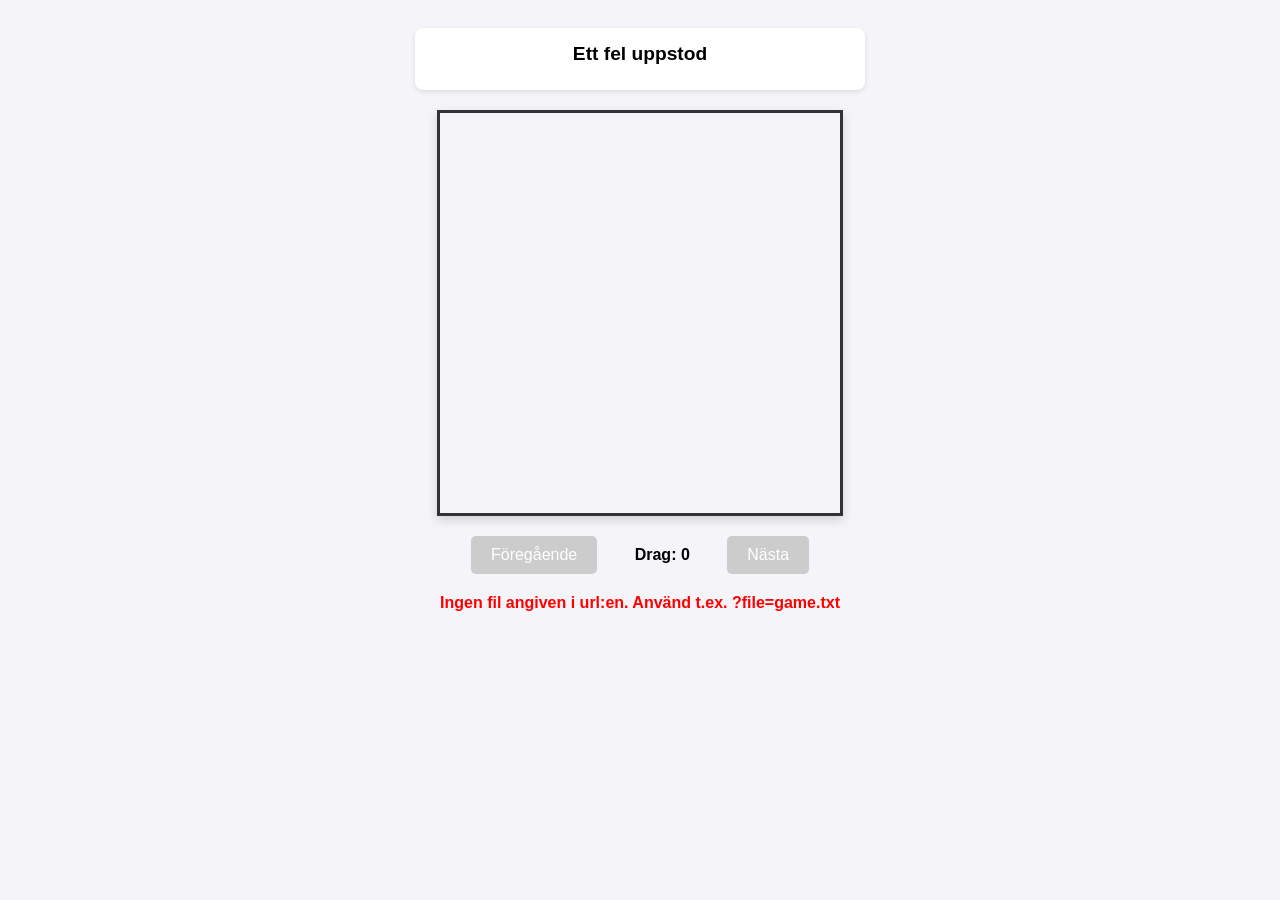
==== index.html @ 21b0f20f "Källkoden..." ====
﻿<!DOCTYPE html>
<html lang="sv">
<head>
    <meta charset="UTF-8">
    <meta name="viewport" content="width=device-width, initial-scale=1.0">
    <title>Schackvisare</title>
    <style>
        body {
            font-family: Arial, sans-serif;
            display: flex;
            flex-direction: column;
            align-items: center;
            background-color: #f4f4f9;
            padding: 20px;
        }

        #info-container {
            background: #fff;
            padding: 15px 25px;
            border-radius: 8px;
            box-shadow: 0 2px 5px rgba(0,0,0,0.1);
            margin-bottom: 20px;
            text-align: center;
            max-width: 400px;
            width: 100%;
        }

            #info-container h2 {
                margin: 0 0 10px 0;
                font-size: 1.2rem;
            }

            #info-container p {
                margin: 4px 0;
                color: #555;
            }

        #board {
            display: grid;
            grid-template-columns: repeat(8, 50px);
            grid-template-rows: repeat(8, 50px);
            border: 3px solid #333;
            box-shadow: 0 4px 10px rgba(0,0,0,0.15);
        }

        .square {
            width: 50px;
            height: 50px;
            display: flex;
            align-items: center;
            justify-content: center;
            font-size: 32px;
            user-select: none;
        }

        .white-square {
            background-color: #f0d9b5;
        }

        .black-square {
            background-color: #b58863;
        }

        #controls {
            margin-top: 20px;
            display: flex;
            gap: 15px;
            align-items: center;
        }

        button {
            padding: 10px 20px;
            font-size: 16px;
            cursor: pointer;
            border: none;
            background-color: #4CAF50;
            color: white;
            border-radius: 5px;
            transition: background-color 0.2s;
        }

            button:disabled {
                background-color: #ccc;
                cursor: not-allowed;
            }

            button:hover:not(:disabled) {
                background-color: #45a049;
            }

        #move-counter {
            font-weight: bold;
            min-width: 100px;
            text-align: center;
        }

        #error-message {
            color: red;
            font-weight: bold;
            margin-top: 20px;
        }
    </style>
</head>
<body>

    <div id="info-container">
        <h2 id="game-title">Laddar parti...</h2>
        <p id="game-date"></p>
        <p id="game-players"></p>
    </div>

    <div id="board"></div>

    <div id="controls">
        <button id="prev-btn" onclick="prevMove()" disabled>Föregående</button>
        <span id="move-counter">Drag: 0</span>
        <button id="next-btn" onclick="nextMove()" disabled>Nästa</button>
    </div>

    <div id="error-message"></div>

    <script>
        // Unicode-symboler för schackpjäser
        const PIECES = {
            'R': '♖', 'N': '♘', 'B': '♗', 'Q': '♕', 'K': '♔', 'P': '♙', // Vita
            'r': '♜', 'n': '♞', 'b': '♝', 'q': '♛', 'k': '♚', 'p': '♟'  // Svarta
        };

        // Ursprunglig uppställning
        const INITIAL_BOARD = [
            ['r', 'n', 'b', 'q', 'k', 'b', 'n', 'r'],
            ['p', 'p', 'p', 'p', 'p', 'p', 'p', 'p'],
            ['', '', '', '', '', '', '', ''],
            ['', '', '', '', '', '', '', ''],
            ['', '', '', '', '', '', '', ''],
            ['', '', '', '', '', '', '', ''],
            ['P', 'P', 'P', 'P', 'P', 'P', 'P', 'P'],
            ['R', 'N', 'B', 'Q', 'K', 'B', 'N', 'R']
        ];

        let moveHistory = []; // Innehåller brädets tillstånd efter varje drag
        let movesList = [];
        let currentMoveIndex = 0;

        // Hämta querystring parameter (t.ex. ?file=game.txt)
        const urlParams = new URLSearchParams(window.location.search);
        const fileName = urlParams.get('file');

        if (!fileName) {
            showError("Ingen fil angiven i url:en. Använd t.ex. ?file=game.txt");
        } else {
            loadGameFile(fileName);
        }

        async function loadGameFile(file) {
            try {
                const response = await fetch(file);
                if (!response.ok) throw new Error(`Kunde inte ladda filen: ${response.statusText}`);

                const text = await response.text();
                parseAndInitGame(text.trim());
            } catch (err) {
                showError("Fel vid inläsning av filen: " + err.message);
            }
        }

        function parseAndInitGame(data) {
            const parts = data.split(';');
            if (parts.length < 4) {
                showError("Filformatet är ogiltigt.");
                return;
            }

            const title = parts[0];
            const date = parts[1];
            const whitePlayer = parts[2];
            const blackPlayer = parts[3];
            movesList = parts.slice(4).filter(m => m.trim() !== "");

            // Uppdatera info-gränssnittet
            document.getElementById('game-title').innerText = title;
            document.getElementById('game-date').innerText = `Startdatum: ${date}`;
            document.getElementById('game-players').innerText = `Vit: ${whitePlayer} - Svart:${blackPlayer}`;

            // Generera historiken över alla brädtillstånd
            buildMoveHistory();

            // Rendera startpositionen
            renderBoard();
            updateControls();
        }

        function parseCoordinate(coordStr) {
            // Omvandlar t.ex. "H2" till matrisindex [row, col]
            const colLetter = coordStr.charAt(0).toUpperCase();
            const rowNum = parseInt(coordStr.charAt(1), 10);

            const col = colLetter.charCodeAt(0) - 'A'.charCodeAt(0);
            const row = 8 - rowNum;
            return { row, col };
        }

        function buildMoveHistory() {
            // Djupkopiera startbrädet
            let currentBoard = INITIAL_BOARD.map(row => [...row]);
            moveHistory.push(currentBoard.map(row => [...row]));

            for (let move of movesList) {
                const [fromStr, toStr] = move.split('-');
                if (!fromStr || !toStr) continue;

                const from = parseCoordinate(fromStr);
                const to = parseCoordinate(toStr);

                let piece = currentBoard[from.row][from.col];

                // Töm ursprungsrutan och placera pjäsen på målrutan
                currentBoard[from.row][from.col] = '';
                currentBoard[to.row][to.col] = piece;

                // --- Speciallogik 1: Rockad ---
                if ((piece === 'K' || piece === 'k') && Math.abs(from.col - to.col) === 2) {
                    if (to.col > from.col) { // Kort rockad
                        const rook = currentBoard[from.row][7];
                        currentBoard[from.row][7] = '';
                        currentBoard[from.row][5] = rook;
                    } else if (to.col < from.col) { // Lång rockad
                        const rook = currentBoard[from.row][0];
                        currentBoard[from.row][0] = '';
                        currentBoard[from.row][3] = rook;
                    }
                }

                // --- Speciallogik 2: Bondepromovorering (blir Drottning) ---
                // Vit bonde 'P' som når rad 0 (rad 8 på brädet)
                if (piece === 'P' && to.row === 0) {
                    currentBoard[to.row][to.col] = 'Q';
                }
                // Svart bonde 'p' som når rad 7 (rad 1 på brädet)
                if (piece === 'p' && to.row === 7) {
                    currentBoard[to.row][to.col] = 'q';
                }

                // Spara det nya tillståndet i historiken
                moveHistory.push(currentBoard.map(row => [...row]));
            }
        }

        function renderBoard() {
            const boardElement = document.getElementById('board');
            boardElement.innerHTML = '';

            const boardState = moveHistory[currentMoveIndex];

            for (let r = 0; r < 8; r++) {
                for (let c = 0; c < 8; c++) {
                    const square = document.createElement('div');
                    const isWhiteSquare = (r + c) % 2 === 0;
                    square.className = `square ${isWhiteSquare ? 'white-square' : 'black-square'}`;

                    const pieceKey = boardState[r][c];
                    if (pieceKey) {
                        square.innerText = PIECES[pieceKey] || pieceKey;
                    }

                    boardElement.appendChild(square);
                }
            }
        }

        function updateControls() {
            document.getElementById('move-counter').innerText = `Drag: ${currentMoveIndex}/${moveHistory.length - 1}`;
            document.getElementById('prev-btn').disabled = currentMoveIndex === 0;
            document.getElementById('next-btn').disabled = currentMoveIndex === moveHistory.length - 1;
        }

        function nextMove() {
            if (currentMoveIndex < moveHistory.length - 1) {
                currentMoveIndex++;
                renderBoard();
                updateControls();
            }
        }

        function prevMove() {
            if (currentMoveIndex > 0) {
                currentMoveIndex--;
                renderBoard();
                updateControls();
            }
        }

        function showError(msg) {
            document.getElementById('game-title').innerText = "Ett fel uppstod";
            document.getElementById('error-message').innerText = msg;
        }
    </script>
</body>
</html>
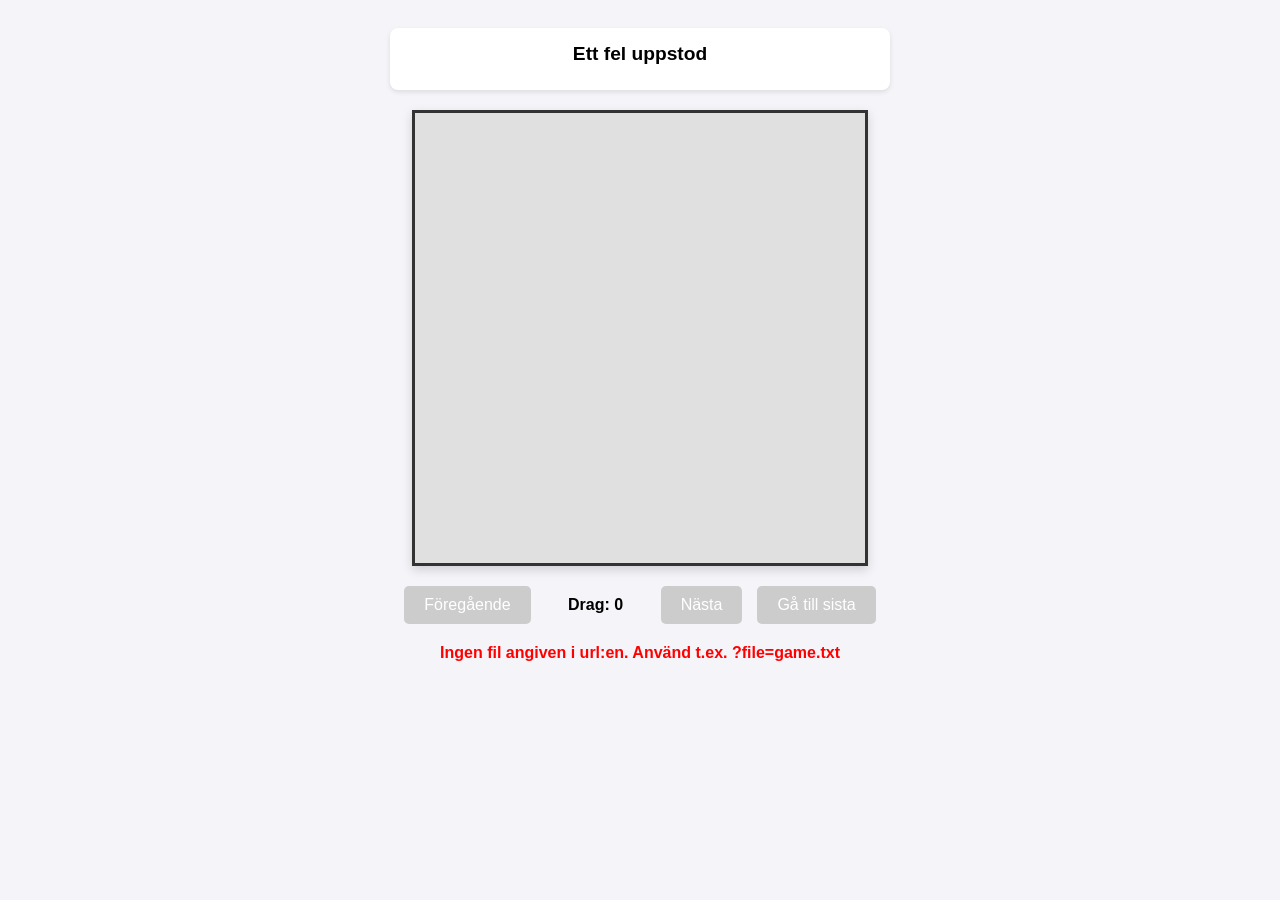
==== commit dfa57f7e: "Stöd för att hoppa till sista och för att navigera med tangenterna." ====
--- a/index.html
+++ b/index.html
@@ -1,299 +1,355 @@
 ﻿<!DOCTYPE html>
 <html lang="sv">
 <head>
-    <meta charset="UTF-8">
-    <meta name="viewport" content="width=device-width, initial-scale=1.0">
-    <title>Schackvisare</title>
-    <style>
-        body {
-            font-family: Arial, sans-serif;
-            display: flex;
-            flex-direction: column;
-            align-items: center;
-            background-color: #f4f4f9;
-            padding: 20px;
-        }
-
-        #info-container {
-            background: #fff;
-            padding: 15px 25px;
-            border-radius: 8px;
-            box-shadow: 0 2px 5px rgba(0,0,0,0.1);
-            margin-bottom: 20px;
-            text-align: center;
-            max-width: 400px;
-            width: 100%;
-        }
-
-            #info-container h2 {
-                margin: 0 0 10px 0;
-                font-size: 1.2rem;
-            }
-
-            #info-container p {
-                margin: 4px 0;
-                color: #555;
-            }
-
-        #board {
-            display: grid;
-            grid-template-columns: repeat(8, 50px);
-            grid-template-rows: repeat(8, 50px);
-            border: 3px solid #333;
-            box-shadow: 0 4px 10px rgba(0,0,0,0.15);
-        }
-
-        .square {
-            width: 50px;
-            height: 50px;
-            display: flex;
-            align-items: center;
-            justify-content: center;
-            font-size: 32px;
-            user-select: none;
-        }
-
-        .white-square {
-            background-color: #f0d9b5;
-        }
-
-        .black-square {
-            background-color: #b58863;
-        }
-
-        #controls {
-            margin-top: 20px;
-            display: flex;
-            gap: 15px;
-            align-items: center;
-        }
-
-        button {
-            padding: 10px 20px;
-            font-size: 16px;
-            cursor: pointer;
-            border: none;
-            background-color: #4CAF50;
-            color: white;
-            border-radius: 5px;
-            transition: background-color 0.2s;
-        }
-
-            button:disabled {
-                background-color: #ccc;
-                cursor: not-allowed;
-            }
-
-            button:hover:not(:disabled) {
-                background-color: #45a049;
-            }
-
-        #move-counter {
-            font-weight: bold;
-            min-width: 100px;
-            text-align: center;
-        }
-
-        #error-message {
-            color: red;
-            font-weight: bold;
-            margin-top: 20px;
-        }
-    </style>
+  <meta charset="UTF-8">
+  <meta name="viewport" content="width=device-width, initial-scale=1.0">
+  <title>Schackvisare</title>
+  <style>
+    body {
+      font-family: Arial, sans-serif;
+      display: flex;
+      flex-direction: column;
+      align-items: center;
+      background-color: #f4f4f9;
+      padding: 20px;
+    }
+
+    #info-container {
+      background: #fff;
+      padding: 15px 25px;
+      border-radius: 8px;
+      box-shadow: 0 2px 5px rgba(0,0,0,0.1);
+      margin-bottom: 20px;
+      text-align: center;
+      max-width: 450px;
+      width: 100%;
+    }
+
+    #info-container h2 {
+      margin: 0 0 10px 0;
+      font-size: 1.2rem;
+    }
+
+    #info-container p {
+      margin: 4px 0;
+      color: #555;
+    }
+
+    #board {
+      display: grid;
+      grid-template-columns: 25px repeat(8, 50px) 25px;
+      grid-template-rows: 25px repeat(8, 50px) 25px;
+      border: 3px solid #333;
+      box-shadow: 0 4px 10px rgba(0,0,0,0.15);
+      background-color: #e0e0e0;
+    }
+
+    .square {
+      width: 50px;
+      height: 50px;
+      display: flex;
+      align-items: center;
+      justify-content: center;
+      font-size: 32px;
+      user-select: none;
+    }
+
+    .white-square {
+      background-color: #f0d9b5;
+    }
+
+    .black-square {
+      background-color: #b58863;
+    }
+
+    .label-square {
+      display: flex;
+      align-items: center;
+      justify-content: center;
+      font-weight: bold;
+      font-size: 14px;
+      color: #333;
+      user-select: none;
+    }
+
+    #controls {
+      margin-top: 20px;
+      display: flex;
+      gap: 15px;
+      align-items: center;
+    }
+
+    button {
+      padding: 10px 20px;
+      font-size: 16px;
+      cursor: pointer;
+      border: none;
+      background-color: #4CAF50;
+      color: white;
+      border-radius: 5px;
+      transition: background-color 0.2s;
+    }
+
+    button:disabled {
+      background-color: #ccc;
+      cursor: not-allowed;
+    }
+
+    button:hover:not(:disabled) {
+      background-color: #45a049;
+    }
+
+    #move-counter {
+      font-weight: bold;
+      min-width: 100px;
+      text-align: center;
+    }
+
+    #error-message {
+      color: red;
+      font-weight: bold;
+      margin-top: 20px;
+    }
+  </style>
 </head>
 <body>
 
-    <div id="info-container">
-        <h2 id="game-title">Laddar parti...</h2>
-        <p id="game-date"></p>
-        <p id="game-players"></p>
-    </div>
-
-    <div id="board"></div>
-
-    <div id="controls">
-        <button id="prev-btn" onclick="prevMove()" disabled>Föregående</button>
-        <span id="move-counter">Drag: 0</span>
-        <button id="next-btn" onclick="nextMove()" disabled>Nästa</button>
-    </div>
-
-    <div id="error-message"></div>
-
-    <script>
-        // Unicode-symboler för schackpjäser
-        const PIECES = {
-            'R': '♖', 'N': '♘', 'B': '♗', 'Q': '♕', 'K': '♔', 'P': '♙', // Vita
-            'r': '♜', 'n': '♞', 'b': '♝', 'q': '♛', 'k': '♚', 'p': '♟'  // Svarta
-        };
-
-        // Ursprunglig uppställning
-        const INITIAL_BOARD = [
-            ['r', 'n', 'b', 'q', 'k', 'b', 'n', 'r'],
-            ['p', 'p', 'p', 'p', 'p', 'p', 'p', 'p'],
-            ['', '', '', '', '', '', '', ''],
-            ['', '', '', '', '', '', '', ''],
-            ['', '', '', '', '', '', '', ''],
-            ['', '', '', '', '', '', '', ''],
-            ['P', 'P', 'P', 'P', 'P', 'P', 'P', 'P'],
-            ['R', 'N', 'B', 'Q', 'K', 'B', 'N', 'R']
-        ];
-
-        let moveHistory = []; // Innehåller brädets tillstånd efter varje drag
-        let movesList = [];
-        let currentMoveIndex = 0;
-
-        // Hämta querystring parameter (t.ex. ?file=game.txt)
-        const urlParams = new URLSearchParams(window.location.search);
-        const fileName = urlParams.get('file');
-
-        if (!fileName) {
-            showError("Ingen fil angiven i url:en. Använd t.ex. ?file=game.txt");
+  <div id="info-container">
+    <h2 id="game-title">Laddar parti...</h2>
+    <p id="game-date"></p>
+    <p id="game-players"></p>
+  </div>
+
+  <div id="board"></div>
+
+  <div id="controls">
+    <button id="prev-btn" onclick="prevMove()" disabled>Föregående</button>
+    <span id="move-counter">Drag: 0</span>
+    <button id="next-btn" onclick="nextMove()" disabled>Nästa</button>
+    <button id="last-btn" onclick="goToLastMove()" disabled>Gå till sista</button>
+  </div>
+
+  <div id="error-message"></div>
+
+  <script>
+    const PIECES = {
+      'R': '♖', 'N': '♘', 'B': '♗', 'Q': '♕', 'K': '♔', 'P': '♙',
+      'r': '♜', 'n': '♞', 'b': '♝', 'q': '♛', 'k': '♚', 'p': '♟'
+    };
+
+    const INITIAL_BOARD = [
+      ['r','n','b','q','k','b','n','r'],
+      ['p','p','p','p','p','p','p','p'],
+      ['','','','','','','',''],
+      ['','','','','','','',''],
+      ['','','','','','','',''],
+      ['','','','','','','',''],
+      ['P','P','P','P','P','P','P','P'],
+      ['R','N','B','Q','K','B','N','R']
+    ];
+
+    let moveHistory = [];
+    let movesList = [];
+    let currentMoveIndex = 0;
+    let autoplayTimer = null; // Håller koll på timer-intervallet
+
+    const urlParams = new URLSearchParams(window.location.search);
+    const fileName = urlParams.get('file');
+
+    if (!fileName) {
+      showError("Ingen fil angiven i url:en. Använd t.ex. ?file=game.txt");
+    } else {
+      loadGameFile(fileName);
+    }
+
+    async function loadGameFile(file) {
+      try {
+        const response = await fetch(file);
+        if (!response.ok) throw new Error(`Kunde inte ladda filen: ${response.statusText}`);
+        
+        const text = await response.text();
+        parseAndInitGame(text.trim());
+      } catch (err) {
+        showError("Fel vid inläsning av filen: " + err.message);
+      }
+    }
+
+    function parseAndInitGame(data) {
+      const parts = data.split(';');
+      if (parts.length < 4) {
+        showError("Filformatet är ogiltigt.");
+        return;
+      }
+
+      const title = parts[0];
+      const date = parts[1];
+      const whitePlayer = parts[2];
+      const blackPlayer = parts[3];
+      movesList = parts.slice(4).filter(m => m.trim() !== "");
+
+      document.getElementById('game-title').innerText = title;
+      document.getElementById('game-date').innerText = `Datum: ${date}`;
+      document.getElementById('game-players').innerText = `Vit: ${whitePlayer} | Svart: ${blackPlayer}`;
+
+      buildMoveHistory();
+      renderBoard();
+      updateControls();
+    }
+
+    function parseCoordinate(coordStr) {
+      const colLetter = coordStr.charAt(0).toUpperCase();
+      const rowNum = parseInt(coordStr.charAt(1), 10);
+
+      const col = colLetter.charCodeAt(0) - 'A'.charCodeAt(0);
+      const row = 8 - rowNum;
+      return { row, col };
+    }
+
+    function buildMoveHistory() {
+      let currentBoard = INITIAL_BOARD.map(row => [...row]);
+      moveHistory.push(currentBoard.map(row => [...row]));
+
+      for (let move of movesList) {
+        const [fromStr, toStr] = move.split('-');
+        if (!fromStr || !toStr) continue;
+
+        const from = parseCoordinate(fromStr);
+        const to = parseCoordinate(toStr);
+
+        let piece = currentBoard[from.row][from.col];
+        
+        currentBoard[from.row][from.col] = '';
+        currentBoard[to.row][to.col] = piece;
+
+        // Rockad
+        if ((piece === 'K' || piece === 'k') && Math.abs(from.col - to.col) === 2) {
+          if (to.col > from.col) {
+            const rook = currentBoard[from.row][7];
+            currentBoard[from.row][7] = '';
+            currentBoard[from.row][5] = rook;
+          } else if (to.col < from.col) {
+            const rook = currentBoard[from.row][0];
+            currentBoard[from.row][0] = '';
+            currentBoard[from.row][3] = rook;
+          }
+        }
+
+        // Bondepromovorering
+        if (piece === 'P' && to.row === 0) currentBoard[to.row][to.col] = 'Q';
+        if (piece === 'p' && to.row === 7) currentBoard[to.row][to.col] = 'q';
+
+        moveHistory.push(currentBoard.map(row => [...row]));
+      }
+    }
+
+    function renderBoard() {
+      const boardElement = document.getElementById('board');
+      boardElement.innerHTML = '';
+
+      const boardState = moveHistory[currentMoveIndex];
+      const files = ['A', 'B', 'C', 'D', 'E', 'F', 'G', 'H'];
+
+      for (let r = 0; r < 10; r++) {
+        for (let c = 0; c < 10; c++) {
+          const square = document.createElement('div');
+
+          if ((r === 0 || r === 9) && (c === 0 || c === 9)) {
+            square.className = 'label-square';
+          }
+          else if (r === 0 || r === 9) {
+            square.className = 'label-square';
+            square.innerText = files[c - 1];
+          }
+          else if (c === 0 || c === 9) {
+            square.className = 'label-square';
+            square.innerText = 8 - (r - 1);
+          }
+          else {
+            const boardRow = r - 1;
+            const boardCol = c - 1;
+            const isWhiteSquare = (boardRow + boardCol) % 2 === 0;
+
+            square.className = `square ${isWhiteSquare ? 'white-square' : 'black-square'}`;
+
+            const pieceKey = boardState[boardRow][boardCol];
+            if (pieceKey) {
+              square.innerText = PIECES[pieceKey] || pieceKey;
+            }
+          }
+
+          boardElement.appendChild(square);
+        }
+      }
+    }
+
+    function stopAutoplay() {
+      if (autoplayTimer) {
+        clearInterval(autoplayTimer);
+        autoplayTimer = null;
+      }
+    }
+
+    function updateControls() {
+      const isAtStart = currentMoveIndex === 0;
+      const isAtEnd = currentMoveIndex === moveHistory.length - 1;
+
+      document.getElementById('move-counter').innerText = `Drag: ${currentMoveIndex} / ${moveHistory.length - 1}`;
+      document.getElementById('prev-btn').disabled = isAtStart;
+      document.getElementById('next-btn').disabled = isAtEnd;
+      document.getElementById('last-btn').disabled = isAtEnd;
+    }
+
+    function nextMove() {
+      if (currentMoveIndex < moveHistory.length - 1) {
+        currentMoveIndex++;
+        renderBoard();
+        updateControls();
+      } else {
+        stopAutoplay();
+      }
+    }
+
+    function prevMove() {
+      stopAutoplay(); // Stoppa snabbspolning om man klickar manuellt
+      if (currentMoveIndex > 0) {
+        currentMoveIndex--;
+        renderBoard();
+        updateControls();
+      }
+    }
+
+    function goToLastMove() {
+      stopAutoplay(); // Rensa eventuella tidigare timers
+      
+      // Spela upp partiet med 50ms per drag
+      autoplayTimer = setInterval(() => {
+        if (currentMoveIndex < moveHistory.length - 1) {
+          nextMove();
         } else {
-            loadGameFile(fileName);
-        }
-
-        async function loadGameFile(file) {
-            try {
-                const response = await fetch(file);
-                if (!response.ok) throw new Error(`Kunde inte ladda filen: ${response.statusText}`);
-
-                const text = await response.text();
-                parseAndInitGame(text.trim());
-            } catch (err) {
-                showError("Fel vid inläsning av filen: " + err.message);
-            }
-        }
-
-        function parseAndInitGame(data) {
-            const parts = data.split(';');
-            if (parts.length < 4) {
-                showError("Filformatet är ogiltigt.");
-                return;
-            }
-
-            const title = parts[0];
-            const date = parts[1];
-            const whitePlayer = parts[2];
-            const blackPlayer = parts[3];
-            movesList = parts.slice(4).filter(m => m.trim() !== "");
-
-            // Uppdatera info-gränssnittet
-            document.getElementById('game-title').innerText = title;
-            document.getElementById('game-date').innerText = `Startdatum: ${date}`;
-            document.getElementById('game-players').innerText = `Vit: ${whitePlayer} - Svart:${blackPlayer}`;
-
-            // Generera historiken över alla brädtillstånd
-            buildMoveHistory();
-
-            // Rendera startpositionen
-            renderBoard();
-            updateControls();
-        }
-
-        function parseCoordinate(coordStr) {
-            // Omvandlar t.ex. "H2" till matrisindex [row, col]
-            const colLetter = coordStr.charAt(0).toUpperCase();
-            const rowNum = parseInt(coordStr.charAt(1), 10);
-
-            const col = colLetter.charCodeAt(0) - 'A'.charCodeAt(0);
-            const row = 8 - rowNum;
-            return { row, col };
-        }
-
-        function buildMoveHistory() {
-            // Djupkopiera startbrädet
-            let currentBoard = INITIAL_BOARD.map(row => [...row]);
-            moveHistory.push(currentBoard.map(row => [...row]));
-
-            for (let move of movesList) {
-                const [fromStr, toStr] = move.split('-');
-                if (!fromStr || !toStr) continue;
-
-                const from = parseCoordinate(fromStr);
-                const to = parseCoordinate(toStr);
-
-                let piece = currentBoard[from.row][from.col];
-
-                // Töm ursprungsrutan och placera pjäsen på målrutan
-                currentBoard[from.row][from.col] = '';
-                currentBoard[to.row][to.col] = piece;
-
-                // --- Speciallogik 1: Rockad ---
-                if ((piece === 'K' || piece === 'k') && Math.abs(from.col - to.col) === 2) {
-                    if (to.col > from.col) { // Kort rockad
-                        const rook = currentBoard[from.row][7];
-                        currentBoard[from.row][7] = '';
-                        currentBoard[from.row][5] = rook;
-                    } else if (to.col < from.col) { // Lång rockad
-                        const rook = currentBoard[from.row][0];
-                        currentBoard[from.row][0] = '';
-                        currentBoard[from.row][3] = rook;
-                    }
-                }
-
-                // --- Speciallogik 2: Bondepromovorering (blir Drottning) ---
-                // Vit bonde 'P' som når rad 0 (rad 8 på brädet)
-                if (piece === 'P' && to.row === 0) {
-                    currentBoard[to.row][to.col] = 'Q';
-                }
-                // Svart bonde 'p' som når rad 7 (rad 1 på brädet)
-                if (piece === 'p' && to.row === 7) {
-                    currentBoard[to.row][to.col] = 'q';
-                }
-
-                // Spara det nya tillståndet i historiken
-                moveHistory.push(currentBoard.map(row => [...row]));
-            }
-        }
-
-        function renderBoard() {
-            const boardElement = document.getElementById('board');
-            boardElement.innerHTML = '';
-
-            const boardState = moveHistory[currentMoveIndex];
-
-            for (let r = 0; r < 8; r++) {
-                for (let c = 0; c < 8; c++) {
-                    const square = document.createElement('div');
-                    const isWhiteSquare = (r + c) % 2 === 0;
-                    square.className = `square ${isWhiteSquare ? 'white-square' : 'black-square'}`;
-
-                    const pieceKey = boardState[r][c];
-                    if (pieceKey) {
-                        square.innerText = PIECES[pieceKey] || pieceKey;
-                    }
-
-                    boardElement.appendChild(square);
-                }
-            }
-        }
-
-        function updateControls() {
-            document.getElementById('move-counter').innerText = `Drag: ${currentMoveIndex}/${moveHistory.length - 1}`;
-            document.getElementById('prev-btn').disabled = currentMoveIndex === 0;
-            document.getElementById('next-btn').disabled = currentMoveIndex === moveHistory.length - 1;
-        }
-
-        function nextMove() {
-            if (currentMoveIndex < moveHistory.length - 1) {
-                currentMoveIndex++;
-                renderBoard();
-                updateControls();
-            }
-        }
-
-        function prevMove() {
-            if (currentMoveIndex > 0) {
-                currentMoveIndex--;
-                renderBoard();
-                updateControls();
-            }
-        }
-
-        function showError(msg) {
-            document.getElementById('game-title').innerText = "Ett fel uppstod";
-            document.getElementById('error-message').innerText = msg;
-        }
-    </script>
+          stopAutoplay();
+        }
+      }, 50);
+    }
+
+    // Tangentbordsnavigering: Vänster- och högerpil
+    window.addEventListener('keydown', (event) => {
+    if (event.key === 'ArrowLeft') {
+        const prevBtn = document.getElementById('prev-btn');
+        if (!prevBtn.disabled) {
+        prevBtn.click();
+        }
+    } else if (event.key === 'ArrowRight') {
+        const nextBtn = document.getElementById('next-btn');
+        if (!nextBtn.disabled) {
+        nextBtn.click();
+        }
+    }
+    });
+
+    function showError(msg) {
+      document.getElementById('game-title').innerText = "Ett fel uppstod";
+      document.getElementById('error-message').innerText = msg;
+    }
+  </script>
 </body>
 </html>
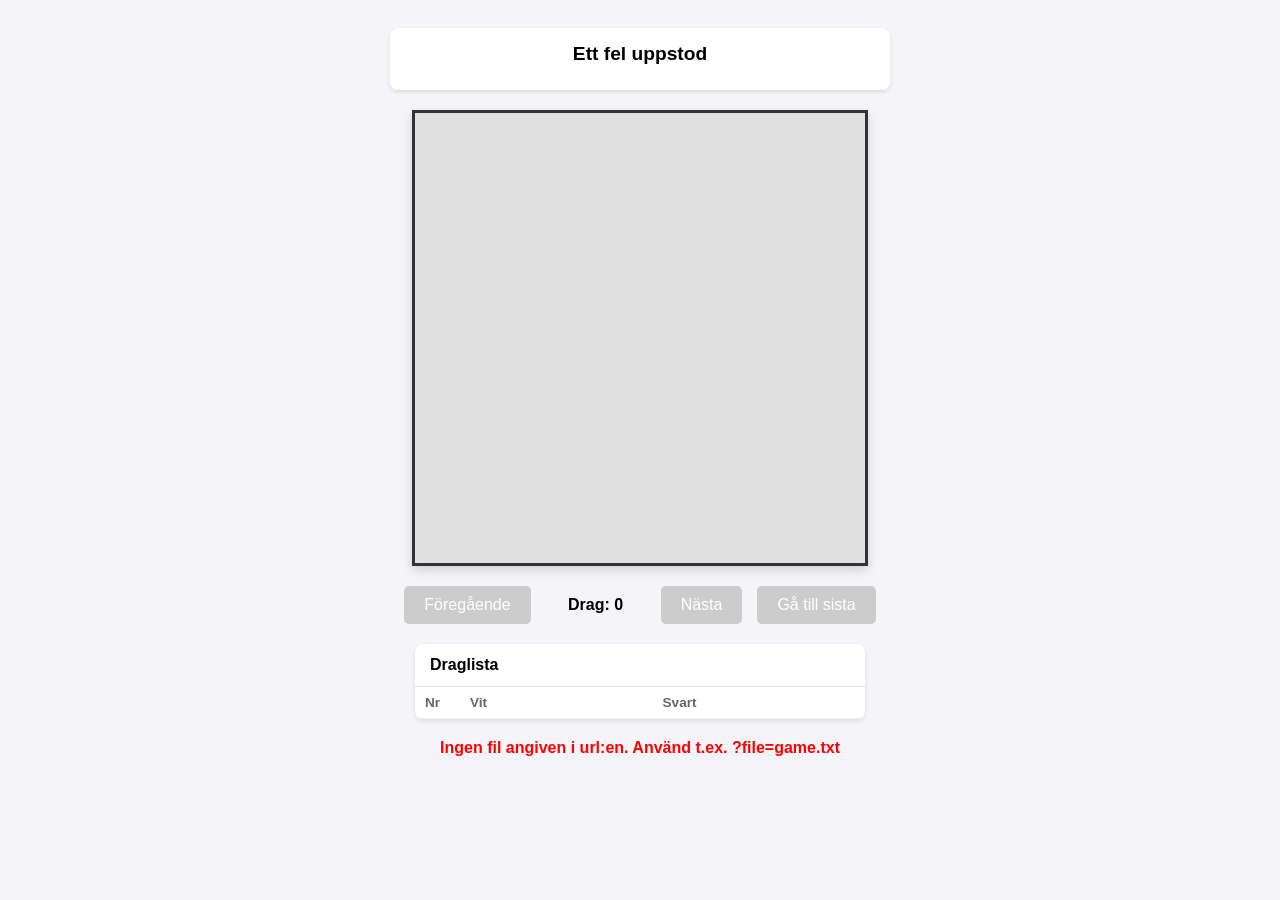
==== commit 6075eed9: "Draglista tillagd" ====
--- a/index.html
+++ b/index.html
@@ -105,6 +105,78 @@
       text-align: center;
     }
 
+    #moves-container {
+      margin-top: 20px;
+      max-width: 450px;
+      width: 100%;
+      background: #fff;
+      border-radius: 8px;
+      box-shadow: 0 2px 5px rgba(0,0,0,0.1);
+      overflow: hidden;
+    }
+
+    #moves-container h3 {
+      margin: 0;
+      padding: 12px 15px;
+      font-size: 1rem;
+      border-bottom: 1px solid #ddd;
+    }
+
+    #moves-header,
+    .move-row {
+      display: grid;
+      grid-template-columns: 45px 1fr 1fr;
+      align-items: center;
+    }
+
+    #moves-header {
+      padding: 8px 10px;
+      color: #666;
+      font-size: 0.85rem;
+      font-weight: bold;
+      border-bottom: 1px solid #eee;
+    }
+
+    #moves-list {
+      position: relative;
+      max-height: 300px;
+      overflow-y: auto;
+    }
+
+    .move-row {
+      padding: 4px 10px;
+    }
+
+    .move-row:nth-child(even) {
+      background-color: #f7f7f9;
+    }
+
+    .move-number {
+      color: #666;
+      font-weight: bold;
+    }
+
+    button.move-button {
+      padding: 7px 9px;
+      color: #222;
+      background: transparent;
+      border-radius: 4px;
+      text-align: left;
+      font-size: 15px;
+    }
+
+    button.move-button:hover {
+      background-color: #e7eee7;
+    }
+
+    button.move-button.current-move {
+      color: #fff;
+      background-color: #2e7d32;
+      font-weight: bold;
+      outline: 2px solid #1b5e20;
+      outline-offset: -2px;
+    }
+
     #error-message {
       color: red;
       font-weight: bold;
@@ -127,6 +199,16 @@
     <span id="move-counter">Drag: 0</span>
     <button id="next-btn" onclick="nextMove()" disabled>Nästa</button>
     <button id="last-btn" onclick="goToLastMove()" disabled>Gå till sista</button>
+  </div>
+
+  <div id="moves-container">
+    <h3>Draglista</h3>
+    <div id="moves-header" aria-hidden="true">
+      <span>Nr</span>
+      <span>Vit</span>
+      <span>Svart</span>
+    </div>
+    <div id="moves-list" aria-label="Partiets drag"></div>
   </div>
 
   <div id="error-message"></div>
@@ -192,6 +274,7 @@
       document.getElementById('game-players').innerText = `Vit: ${whitePlayer} | Svart: ${blackPlayer}`;
 
       buildMoveHistory();
+      renderMoveList();
       renderBoard();
       updateControls();
     }
@@ -240,6 +323,49 @@
 
         moveHistory.push(currentBoard.map(row => [...row]));
       }
+    }
+
+    function renderMoveList() {
+      const movesElement = document.getElementById('moves-list');
+      movesElement.innerHTML = '';
+
+      for (let i = 0; i < movesList.length; i += 2) {
+        const row = document.createElement('div');
+        row.className = 'move-row';
+
+        const moveNumber = document.createElement('span');
+        moveNumber.className = 'move-number';
+        moveNumber.innerText = `${Math.floor(i / 2) + 1}.`;
+        row.appendChild(moveNumber);
+
+        row.appendChild(createMoveButton(movesList[i], i + 1, 'Vit'));
+
+        if (movesList[i + 1]) {
+          row.appendChild(createMoveButton(movesList[i + 1], i + 2, 'Svart'));
+        } else {
+          row.appendChild(document.createElement('span'));
+        }
+
+        movesElement.appendChild(row);
+      }
+    }
+
+    function createMoveButton(move, moveIndex, color) {
+      const button = document.createElement('button');
+      button.type = 'button';
+      button.className = 'move-button';
+      button.innerText = move;
+      button.dataset.moveIndex = moveIndex;
+      button.setAttribute('aria-label', `${color}, drag ${move}: visa ställningen`);
+      button.addEventListener('click', () => goToMove(moveIndex));
+      return button;
+    }
+
+    function goToMove(moveIndex) {
+      stopAutoplay();
+      currentMoveIndex = moveIndex;
+      renderBoard();
+      updateControls();
     }
 
     function renderBoard() {
@@ -297,6 +423,41 @@
       document.getElementById('prev-btn').disabled = isAtStart;
       document.getElementById('next-btn').disabled = isAtEnd;
       document.getElementById('last-btn').disabled = isAtEnd;
+
+      updateMoveListSelection();
+    }
+
+    function updateMoveListSelection() {
+      const movesElement = document.getElementById('moves-list');
+      const previousSelection = movesElement.querySelector('.current-move');
+
+      if (previousSelection) {
+        previousSelection.classList.remove('current-move');
+        previousSelection.removeAttribute('aria-current');
+      }
+
+      if (currentMoveIndex === 0) return;
+
+      const currentSelection = movesElement.querySelector(
+        `[data-move-index="${currentMoveIndex}"]`
+      );
+
+      if (!currentSelection) return;
+
+      currentSelection.classList.add('current-move');
+      currentSelection.setAttribute('aria-current', 'step');
+
+      const currentRow = currentSelection.closest('.move-row');
+      const rowTop = currentRow.offsetTop;
+      const rowBottom = rowTop + currentRow.offsetHeight;
+      const visibleTop = movesElement.scrollTop;
+      const visibleBottom = visibleTop + movesElement.clientHeight;
+
+      if (rowTop < visibleTop) {
+        movesElement.scrollTop = rowTop;
+      } else if (rowBottom > visibleBottom) {
+        movesElement.scrollTop = rowBottom - movesElement.clientHeight;
+      }
     }
 
     function nextMove() {
@@ -352,4 +513,4 @@
     }
   </script>
 </body>
-</html>+</html>
